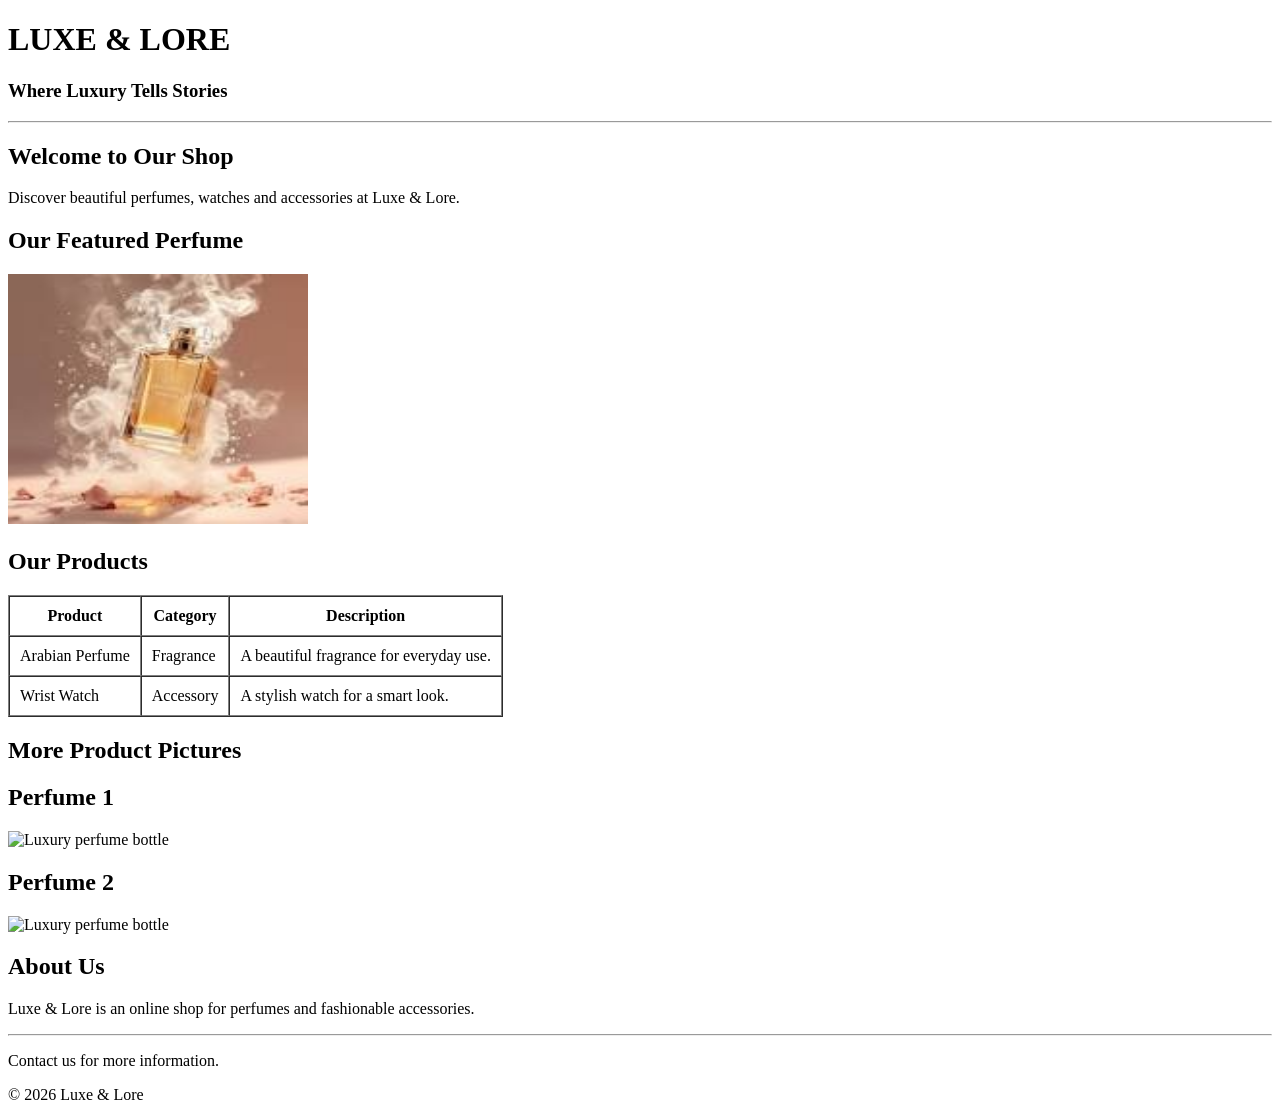
==== Luxe/index.html @ c3668cea "Luxe" ====
<!DOCTYPE html>
<html>
<head>
    <title>Luxe & Lore</title>
</head>
<body>

    <h1>LUXE &amp; LORE</h1>
    <h3>Where Luxury Tells Stories</h3>

    <hr>

    <h2>Welcome to Our Shop</h2>
    <p>Discover beautiful perfumes, watches and accessories at Luxe &amp; Lore.</p>

    <h2>Our Featured Perfume</h2>
    <img src="images/Perfume 1.jpg" alt="Luxury perfume bottle"
         width="300" height="250">

    <h2>Our Products</h2>

    <table border="1" cellpadding="10" cellspacing="0">
        <tr>
            <th>Product</th>
            <th>Category</th>
            <th>Description</th>
        </tr>
        <tr>
            <td>Arabian Perfume</td>
            <td>Fragrance</td>
            <td>A beautiful fragrance for everyday use.</td>
        </tr>
        <tr>
            <td>Wrist Watch</td>
            <td>Accessory</td>
            <td>A stylish watch for a smart look.</td>
        </tr>
    </table>

    <h2>More Product Pictures</h2>
    <h2>Perfume 1</h2>
    <img src="images/Perfume 2.jpg" alt="Luxury perfume bottle"
         width="300" height="250">

    <h2>Perfume 2</h2>
    <img src="images/Perfume 3.jpg" alt="Luxury perfume bottle"
         width="300" height="250"></p>

    <h2>About Us</h2>
    <p>Luxe &amp; Lore is an online shop for perfumes and fashionable accessories.</p>

    <hr>

    <p>Contact us for more information.</p>
    <p>&copy; 2026 Luxe &amp; Lore</p>

</body>
</html>
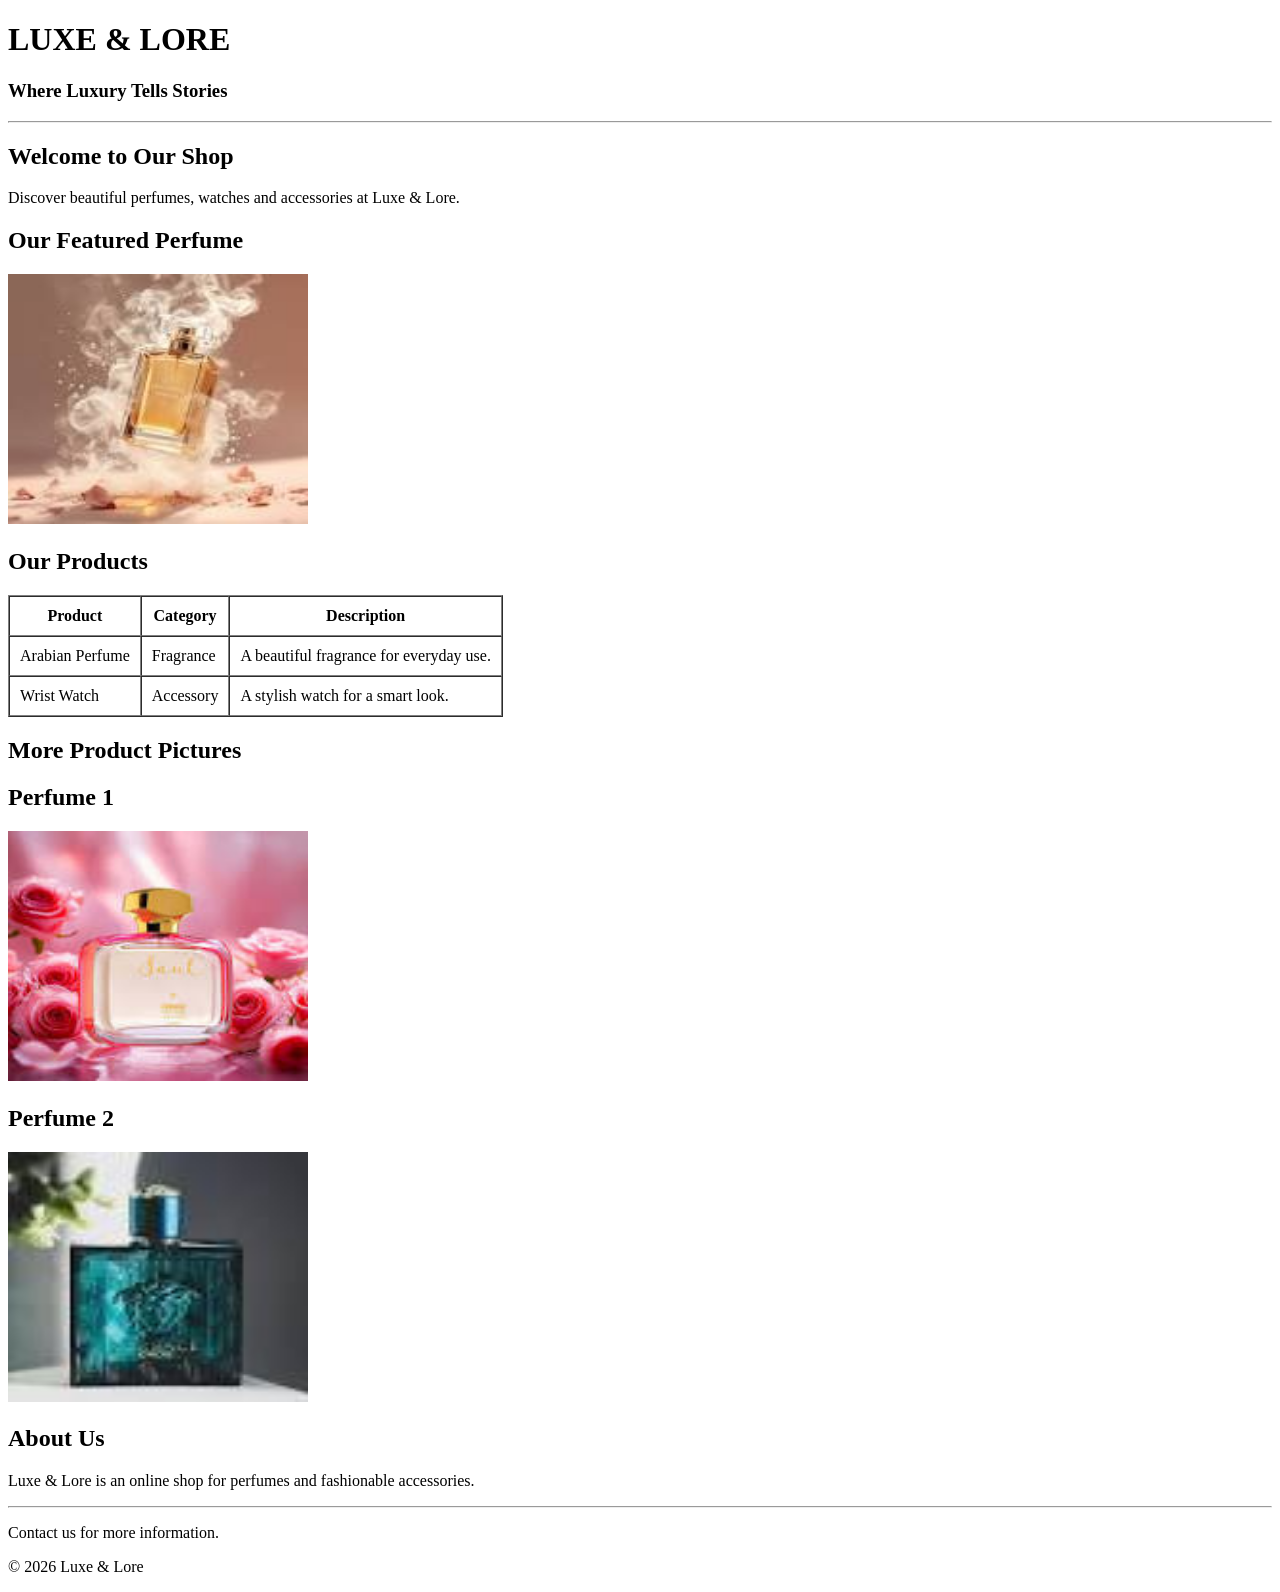
==== commit 791d06b5: "Fix image source paths for perfume images" ====
--- a/Luxe/index.html
+++ b/Luxe/index.html
@@ -39,12 +39,12 @@
 
     <h2>More Product Pictures</h2>
     <h2>Perfume 1</h2>
-    <img src="images/Perfume 2.jpg" alt="Luxury perfume bottle"
+    <img src="images/perfume 2.jpg" alt="Luxury perfume bottle"
          width="300" height="250">
 
     <h2>Perfume 2</h2>
-    <img src="images/Perfume 3.jpg" alt="Luxury perfume bottle"
-         width="300" height="250"></p>
+    <img src="images/perfume 3.jpg" alt="Luxury perfume bottle"
+         width="300" height="250">
 
     <h2>About Us</h2>
     <p>Luxe &amp; Lore is an online shop for perfumes and fashionable accessories.</p>
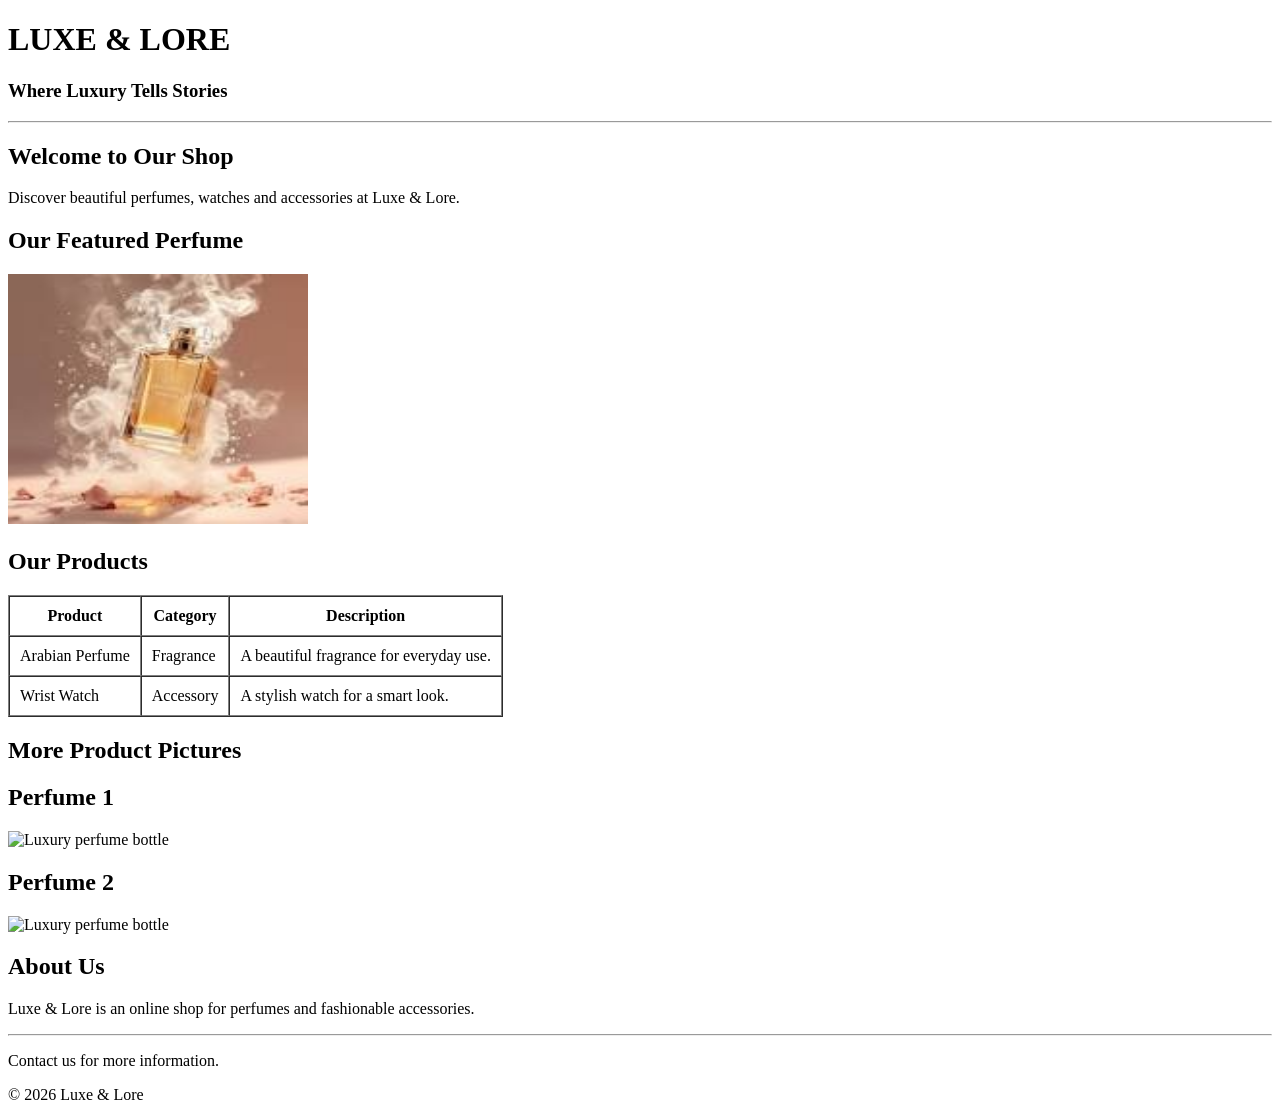
==== commit 79d42315: "Fix image file names to match case sensitivity" ====
--- a/Luxe/index.html
+++ b/Luxe/index.html
@@ -39,11 +39,11 @@
 
     <h2>More Product Pictures</h2>
     <h2>Perfume 1</h2>
-    <img src="images/perfume 2.jpg" alt="Luxury perfume bottle"
+    <img src="images/Perfume 2.jpg" alt="Luxury perfume bottle"
          width="300" height="250">
 
     <h2>Perfume 2</h2>
-    <img src="images/perfume 3.jpg" alt="Luxury perfume bottle"
+    <img src="images/Perfume 3.jpg" alt="Luxury perfume bottle"
          width="300" height="250">
 
     <h2>About Us</h2>
